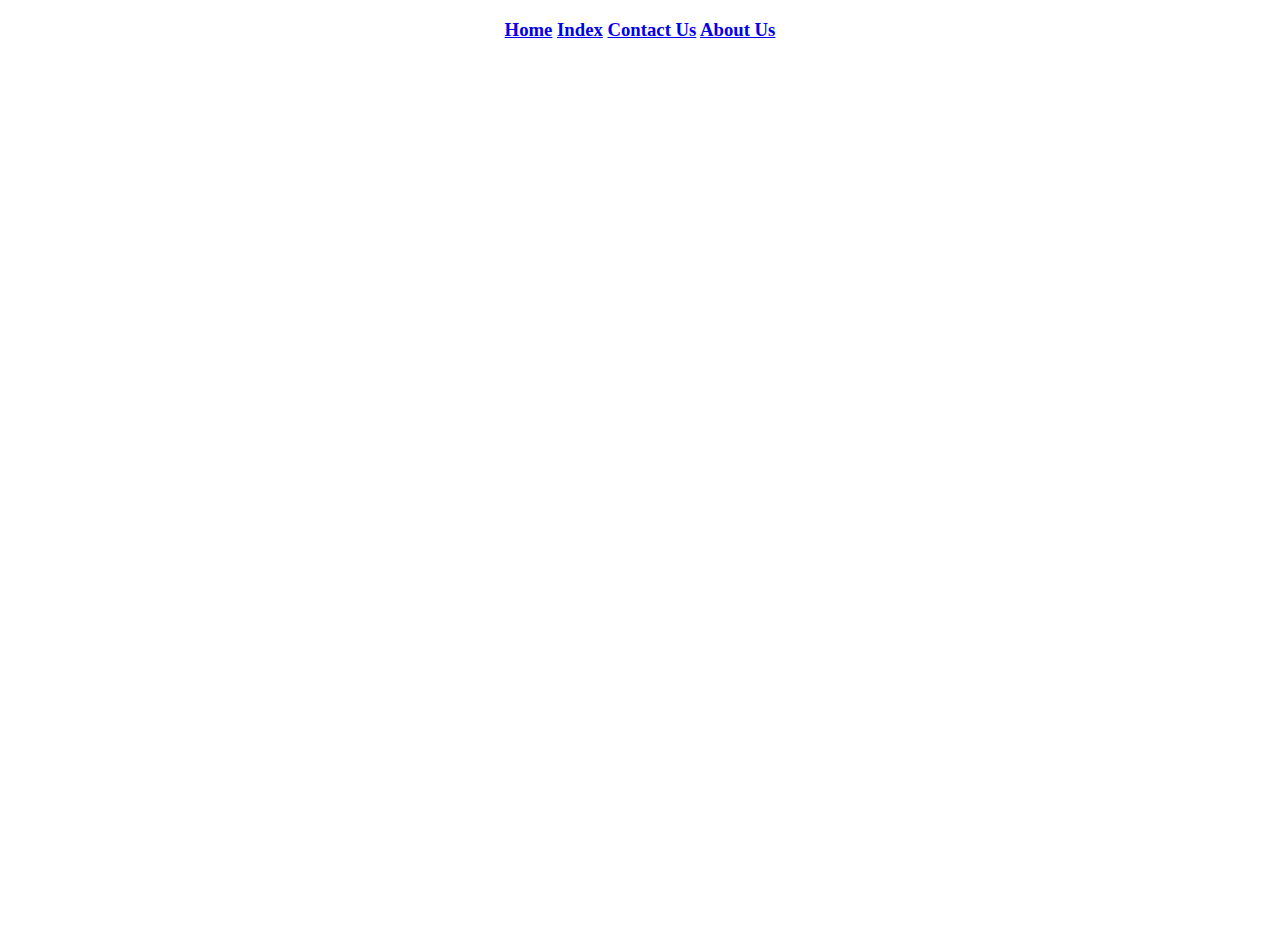
==== Index.html @ d01b1122 "new re" ====
<!DOCTYPE html>
<html lang="en">
<head>
    <meta charset="UTF-8">
    <meta name="viewport" content="width=device-width, initial-scale=1.0">
    <title>Welcome</title>
    <link href="main.css" type="text/css" rel="stylesheet">
</head>
<body background="file:///home/user/Downloads/tim-foster-z9LPimZfyfo-unsplash.jpg">
 
    <div class="pages">
        <h3>    
        <a href="Home.html">Home</a>
        <a href="Index.html">Index</a>
        <a href="Contact Us.html">Contact Us</a>
        <a href="About Us.html">About Us</a>
        </h3>
     </div>
    
</body>
</html>
---- main.css ----
.home-words {
  box-sizing: border-box;
  margin: auto;

  width: 60%;

  border: 5px solid #ffff00;

  padding: 10px;
  text-align: center;
  font-size-adjust: 500px;
}

body {
  height: 100vh;
  background-size: cover;
  background-position: center;
  background-attachment: fixed;
}

a {
  text-align: center;
}
h3 {
  text-align: center;
}

.flex-cont {
  display: flex;
  justify-content: center;
  background-size: cover;
  top: auto;
  flex-direction: row;
  background-color: none;
}
.flex-cont > div {
  border: 5px wheat;
  height: 300px;
  width: 250px;
  margin: 40px;
  padding: 20px;
  font-size: 30px;
  justify-content: center;
  background-size: cover;
  background-position: center;
}
/*
.card1 {
  border: 30px solid rgb(141, 87, 43) 20% round;
  background-image: url(map.jpg);
  height: 100px;
  width: 50px;
  align-content: center;
  background-size: cover;
  background-position: center;
}

.card2 {
  display: grid;
  background-image: url(tent.jpg);
  height: 100px;
  width: 50px;
  align-content: center;
  background-size: cover;
  background-position: center;
}
.card3 {
  background-image: url(map.jpg);
  height: 100px;
  width: 50px;
  align-content: center;
  background-size: cover;
  background-position: center;
}
.button1 {
  background-color: black;
  color: blanchedalmond;
  padding: 15px 32px;
  display: inline-block;
  font-size: 15px;
  margin: 4px 2px;
  cursor: pointer;
  text-transform: uppercase;
  font-weight: bold;
}

.button2 {
  background-color: black;
  color: blanchedalmond;
  padding: 15px 32px;
  display: inline-block;
  font-size: 15px;
  margin: 4px 2px;
  cursor: pointer;
  text-transform: uppercase;
  font-weight: bold;
}

.button3 {
  background-color: black;
  color: blanchedalmond;
  padding: 15px 32px;
  display: inline-block;
  font-size: 15px;
  margin: 4px 2px;
  cursor: pointer;
  text-transform: uppercase;
  font-weight: bold;
}
*/
.cards {
  border: solid yellow;

  display: grid;
  grid-template-columns: 100px 100px 100px;
  grid-gap: 10px;
  align-content: center;
  grid-template-columns: 1fr 1fr 1fr;

  grid-gap: 20px;
}

.card {
  display: grid;
  grid-template-rows: max-content 200px 2fr;
  background-color: white;
  padding: 5px;
}

.card img {
  object-fit: cover;
  width: 100%;
  height: 100%;
}

/* Add a black background color to the top navigation */
.topnav {
  background-color: rgb(6, 138, 6);
  overflow: hidden;
}

/* Style the links inside the navigation bar */
.topnav a {
  float: left;
  color: #f2f2f2;
  text-align: center;
  text-decoration: none;
  font-size: 15px;
  padding: 14px 16px;
}

/* Change the color of links on hover */
.topnav a:hover {
  background-color: #ddd;
  color: black;
}

/* Add a color to the active/current link */
.topnav a.active {
  background-color: #4caf50;
  color: white;
}

.cardmap {
}
#maincont {
}
#Linkmap {
  text-align: center;

  color: #ffff00;
}
.about-words {
  background: rgb(11, 172, 33);

  box-sizing: border-box;
  margin: auto;

  width: 60%;

  border: 5px solid #ffff00;

  padding: 10px;
  text-align: center;
}
.aboutfoot {
  color: rgb(238, 56, 56);

  position: fixed;
  left: 0;
  bottom: 0;
  width: 100%;
  text-align: center;
  background-color: yellow;
}
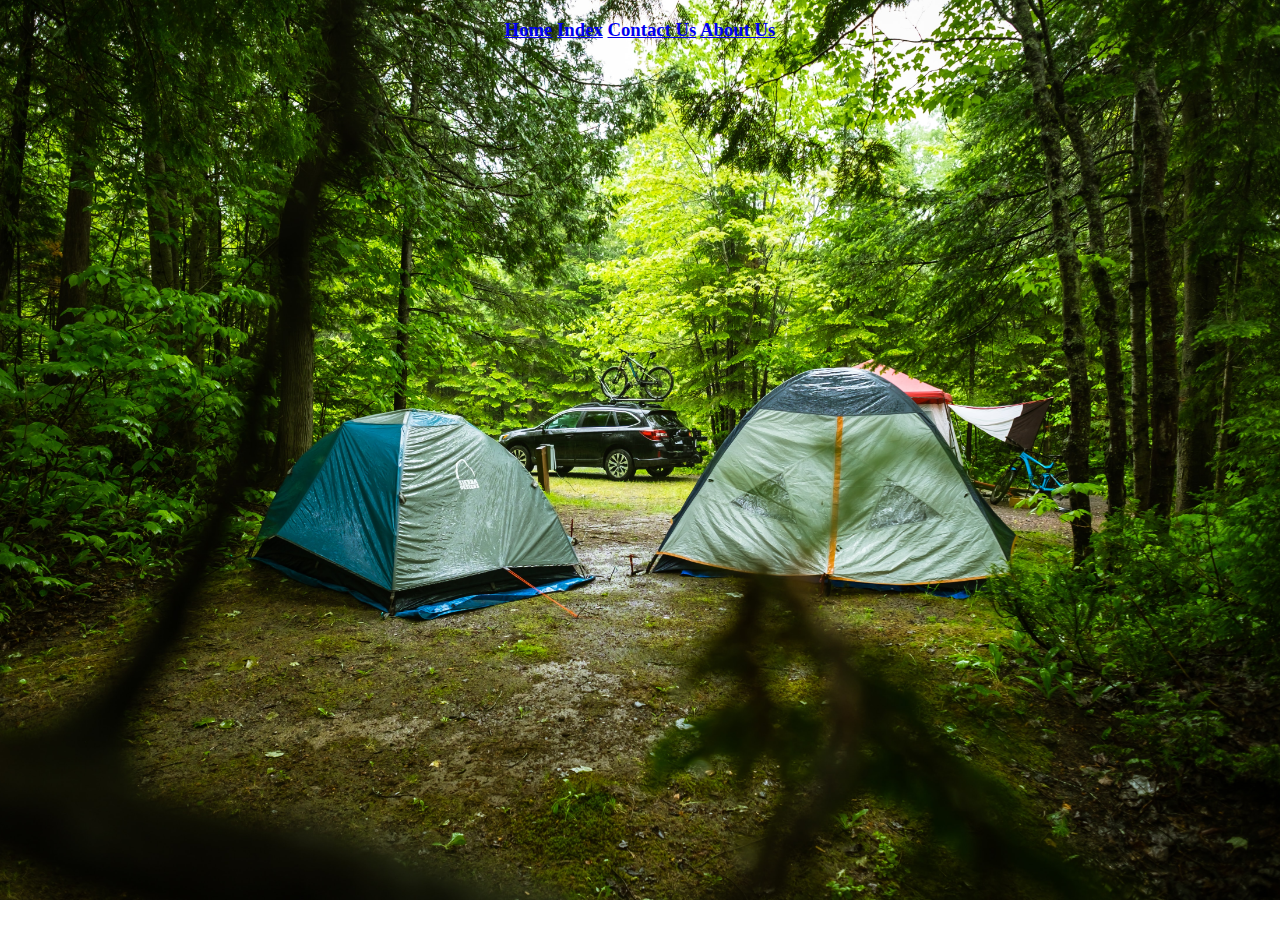
==== commit a9d24a0f: "new" ====
--- a/Index.html
+++ b/Index.html
@@ -1,21 +1,19 @@
 <!DOCTYPE html>
 <html lang="en">
-<head>
-    <meta charset="UTF-8">
-    <meta name="viewport" content="width=device-width, initial-scale=1.0">
+  <head>
+    <meta charset="UTF-8" />
+    <meta name="viewport" content="width=device-width, initial-scale=1.0" />
     <title>Welcome</title>
-    <link href="main.css" type="text/css" rel="stylesheet">
-</head>
-<body background="file:///home/user/Downloads/tim-foster-z9LPimZfyfo-unsplash.jpg">
- 
+    <link href="main.css" type="text/css" rel="stylesheet" />
+  </head>
+  <body background="tim-foster-z9LPimZfyfo-unsplash.jpg">
     <div class="pages">
-        <h3>    
+      <h3>
         <a href="Home.html">Home</a>
         <a href="Index.html">Index</a>
         <a href="Contact Us.html">Contact Us</a>
         <a href="About Us.html">About Us</a>
-        </h3>
-     </div>
-    
-</body>
-</html>+      </h3>
+    </div>
+  </body>
+</html>
